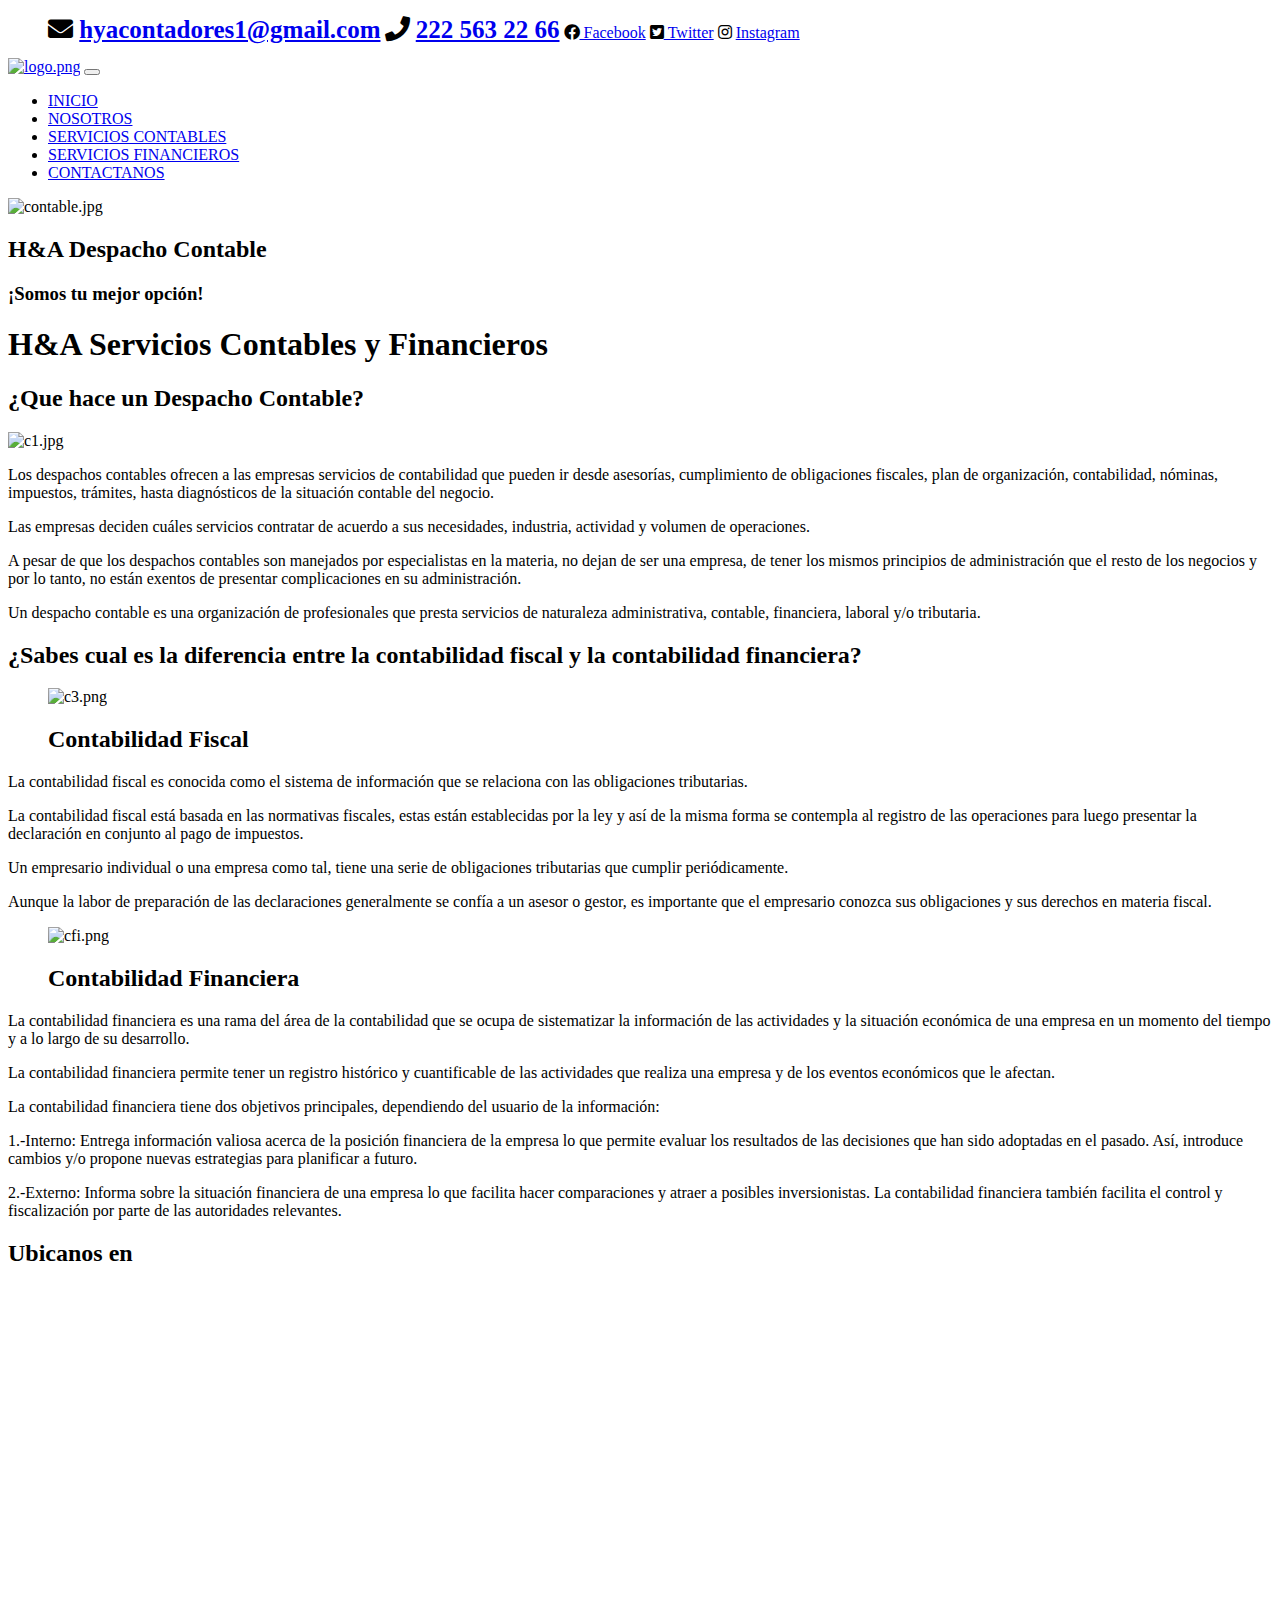
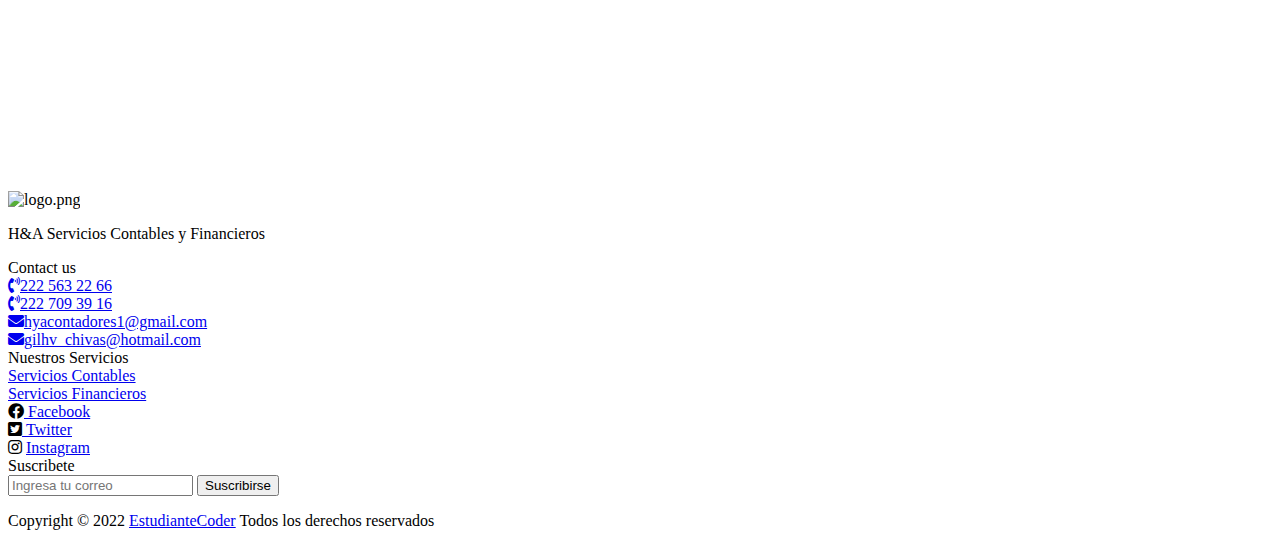
==== index.html @ e53c043c "Add files via upload" ====
<!DOCTYPE html>
<html lang="en">
<head>
    <meta charset="UTF-8">
    <meta http-equiv="X-UA-Compatible" content="IE=edge">
    <meta name="viewport" content="width=device-width, initial-scale=1.0">
    <meta name="description" content="Empresa responsable, desarrollamos la contabiidad financiera y fiscal,precios accesibles ">
    <meta name="keywords" content="contabilidad, fiscal, financiera, pymes, despacho contabke,hya servicios contables">
    <title>H&A Despacho Contable</title>
    <link rel="icon" type="image/png" href="./img/logo.png">
    <link rel="shortcut" href="./img/logo.png">
    <script src="./js/bootstrap.js"></script>
    <link rel="stylesheet" href="http://cdnjs.cloudflare.com/ajax/libs/font-awesome/4.4.0/css/font-awesome.min.css">
    <link rel="stylesheet" href="https://cdnjs.cloudflare.com/ajax/libs/font-awesome/5.15.2/css/all.min.css" />
    <link rel="stylesheet" href="./css/bootstrap.css">
    <link rel="stylesheet" href="./scss/estilos.css">
</head>
<body>
    <header class="header">
        <section class="navbar_Cp">
            <div class="header__barraPrin">
                <ul>
                    <li class="fas fa-envelope " style="font-size: 25px;">
                        <a href="mailto:hyacontadores1@gmail.com">hyacontadores1@gmail.com </a>
                    </li>
                    <li class="	fa fa-phone" style="font-size: 25px;">
                        <a  href="tel:+522225632266">222 563 22 66</a>
                    </li>
                    <li class="fab fa-facebook"><a  href="#"> Facebook</a></li>
                    <li class="fab fa-twitter-square"><a  href="#"> Twitter</a></li>
                    <li class="fab fa-instagram"> <a  href="#"> Instagram </a> </li>
                </ul>
            </div>
            <nav class="navbar  navbar-expand-lg navbar-light bg-light ">
                <div class="container-fluid container-fluid--Cp">
                    <a class="navbar-brand" href="#"><img src="./img/logo.png" alt="logo.png"></a>
                    <button class="navbar-toggler" type="button" data-bs-toggle="collapse"
                        data-bs-target="#navbarSupportedContent" aria-controls="navbarSupportedContent"
                        aria-expanded="false" aria-label="Toggle navigation">
                        <span class="navbar-toggler-icon"></span>
                    </button>
                    <div class="collapse navbar-collapse" id="navbarSupportedContent">

                        <ul class="navbar-nav me-auto mb-2 mb-lg-0">
                            <li class="nav-item">
                                <a class="nav-link active" aria-current="page" href="#">INICIO</a>
                            </li>
                            <li class="nav-item">
                                <a class="nav-link" href="./pages/nosotros.html">NOSOTROS</a>
                            </li>
                            <li class="nav-item">
                                <a href="./pages/servicioscontables.html" class="nav-link">SERVICIOS CONTABLES</a>
                            </li>
                            <li class="nav-item">
                                <a href="./pages/serviciosfinancieros.html" class="nav-link">SERVICIOS FINANCIEROS</a>
                            </li>
                            <li class="nav-item">
                                <a href="./pages/contactanos.html" class="nav-link">CONTACTANOS</a>
                            </li>


                        </ul>

                    </div>
                </div>
            </nav>
        </section>
    </header>

    <main>
        <section class="main__contenedor">
            <div class="imagenprincipal">
                <img src="./img/contable.jpg" alt="contable.jpg"> 
            </div>
            
            <div class="main__textContent">
                <h2>H&A Despacho Contable</h2>
                <h3>¡Somos tu mejor opción!</h3>
            </div>
        </section>

        <div class="titulosprincipales"   >
            <h1>H&A Servicios Contables y Financieros</h1>
        </div>

        <div class="titles">
            <h2> ¿Que hace un Despacho Contable?</h2>
        </div>

        <div class="container">
            <div class="row">
                
                    <div class="col " >
                        <img src="./img/c1.jpg" alt="c1.jpg"    >
                     </div>
                    
              

                <div class="col container__parrafos ">
                    <p>Los despachos contables ofrecen a las empresas servicios de contabilidad que pueden ir desde
                        asesorías, cumplimiento de obligaciones fiscales, plan de organización, contabilidad, nóminas,
                        impuestos, trámites, hasta diagnósticos de la situación contable del negocio.</p>
                    <p> Las empresas deciden
                        cuáles servicios contratar de acuerdo a sus necesidades, industria, actividad y volumen de
                        operaciones.</p>
                    <p>A pesar de que los despachos contables son manejados por especialistas en la materia, no dejan de
                        ser
                        una empresa, de tener los mismos principios de administración que el resto de los negocios y por
                        lo
                        tanto, no están exentos de presentar complicaciones en su administración.</p>
                    <p>Un despacho contable es una organización de profesionales que presta servicios de naturaleza
                        administrativa, contable, financiera, laboral y/o tributaria.</p>
                </div>
              

                     

            </div>


        </div>
        <div class="titles">
            <h2> ¿Sabes cual es la diferencia entre la contabilidad fiscal y la contabilidad financiera?</h2>
        </div>

        <div class="container cont_fin">
            <div class="row">
                <div class="container__figure">
                    <div class="col">
                       <figure><img src="./img/c3.jpg" alt="c3.png">
                        <div class="titles">
                            <h2> Contabilidad Fiscal</h2>
                        </div>
                    </figure> 
                    
                   

                        <div class="container__parrafos">
                        <p>La contabilidad fiscal es conocida como el sistema de información que se relaciona con
                            las
                            obligaciones tributarias.</p>
                        <p> La contabilidad fiscal está basada en las normativas fiscales, estas están
                            establecidas por la ley y así de la misma forma se contempla al registro de las
                            operaciones para
                            luego presentar la declaración en conjunto al pago de impuestos.</p>
                        <p>Un empresario individual o una empresa como tal, tiene una serie de obligaciones
                            tributarias que
                            cumplir periódicamente.</p>
                        <p>Aunque la labor de preparación de las declaraciones generalmente se confía a
                            un asesor o gestor, es importante que el empresario conozca sus obligaciones y sus
                            derechos en
                            materia fiscal.</p>
                    </div>
                    </div>
                    </div>

                    
                    

                </div>
            </div>

            <div class="row">
                <div class="container__figure">
                    <div class="col">
                    <figure><img src="./img/cfi.png" alt="cfi.png">
                        <div class="titles">
                            <h2> Contabilidad Financiera</h2>
                        </div>
                    </figure>
                    <div class="container__parrafos">
                        <p>La contabilidad financiera es una rama del área de la contabilidad que se ocupa de
                            sistematizar
                            la información de las actividades y la situación económica de una empresa en un momento del
                            tiempo y a lo largo de su desarrollo.</p>
                        <p> La contabilidad financiera permite tener un registro histórico y cuantificable de las
                            actividades que realiza una empresa y de los eventos económicos que le afectan.</p>
                        <p>La contabilidad financiera tiene dos objetivos principales, dependiendo del usuario de la
                            información:</p>
                        <p>1.-Interno: Entrega información valiosa acerca de la posición financiera de la empresa lo que
                            permite evaluar los resultados de las decisiones que han sido adoptadas en el pasado. Así,
                            introduce cambios y/o propone nuevas estrategias para planificar a futuro.</p>
                        <p>2.-Externo: Informa sobre la situación financiera de una empresa lo que facilita hacer
                            comparaciones
                            y atraer a posibles inversionistas. La contabilidad financiera también facilita el control y
                            fiscalización por parte de las autoridades relevantes.</p>

                    </div>
                </div>
                </div>
            </div>
            
        </div>



    </main>
    <div class="titles">
        <h2> Ubicanos en </h2>
    </div>
    <div class="mapa">

        <iframe
            src="https://www.google.com/maps/embed?pb=!1m18!1m12!1m3!1d474.2024798033331!2d-98.44558860681732!3d18.042838099903484!2m3!1f0!2f0!3f0!3m2!1i1024!2i768!4f13.1!3m3!1m2!1s0x85cf295497c51c1b%3A0xe1146cb222cfa249!2sH%26A%20SERVICIOS%20CONTABLES%20Y%20FINANCIEROS!5e0!3m2!1ses-419!2smx!4v1639103924608!5m2!1ses-419!2smx"
            width="100%" height="500" style="border:0;" allowfullscreen="" loading="lazy">
        </iframe>
    </div>




    <footer>
        <div class="content">
            <div class="left box">
                <div class="upper">
                    <div class="topic"><img src="./img/logo.png" href="./index.html" width="50%" alt="logo.png"></div>
                    <p>H&A Servicios Contables y Financieros</p>
                </div>
                <div class="lower">
                    <div class="topic">Contact us</div>
                    <div class="phone">
                        <a href="tel:+522225632266"><i class="fas fa-phone-volume"></i>222 563 22 66</a> <br>
                        <a href="tel:+522227093916"><i class="fas fa-phone-volume"></i>222 709 39 16</a>
                    </div>
                    <div class="email">
                        <a href="mailto:hyacontadores1@gmail.com"><i
                                class="fas fa-envelope"></i>hyacontadores1@gmail.com</a><br>
                        <a href="mailto:gilhv_chivas@hotmail.com"><i
                                class="fas fa-envelope"></i>gilhv_chivas@hotmail.com</a>
                    </div>
                </div>
            </div>
            <div class="middle box">
                <div class="topic">Nuestros Servicios</div>
                <div><a href="./pages/servicioscontables.html">Servicios Contables</a></div>
                <div><a href="./pages/serviciosfinancieros.html">Servicios Financieros</a></div>
                   <div><i class="fab fa-facebook"><a class="facebook--link" href="#"> Facebook</a></i></div> 
                    <div><i class="fab fa-twitter-square"><a class="twitter--link" href="#"> Twitter</a></i></div>  
                    <div><i class="fab fa-instagram"> <a class="instagram--link" href="#"> Instagram </a> </i></div> 


            </div>
            <div class="right box">
                <div class="topic"> Suscribete </div>
                <form action="#">
                    <input type="text" placeholder="Ingresa tu correo">
                    <input type="submit" name="" value="Suscribirse">

                </form>
            </div>
        </div>
        <div class="bottom">
            <p>Copyright © 2022 <a href="#">EstudianteCoder</a> Todos los derechos reservados</p>
        </div>
    </footer>
</body>
</html>
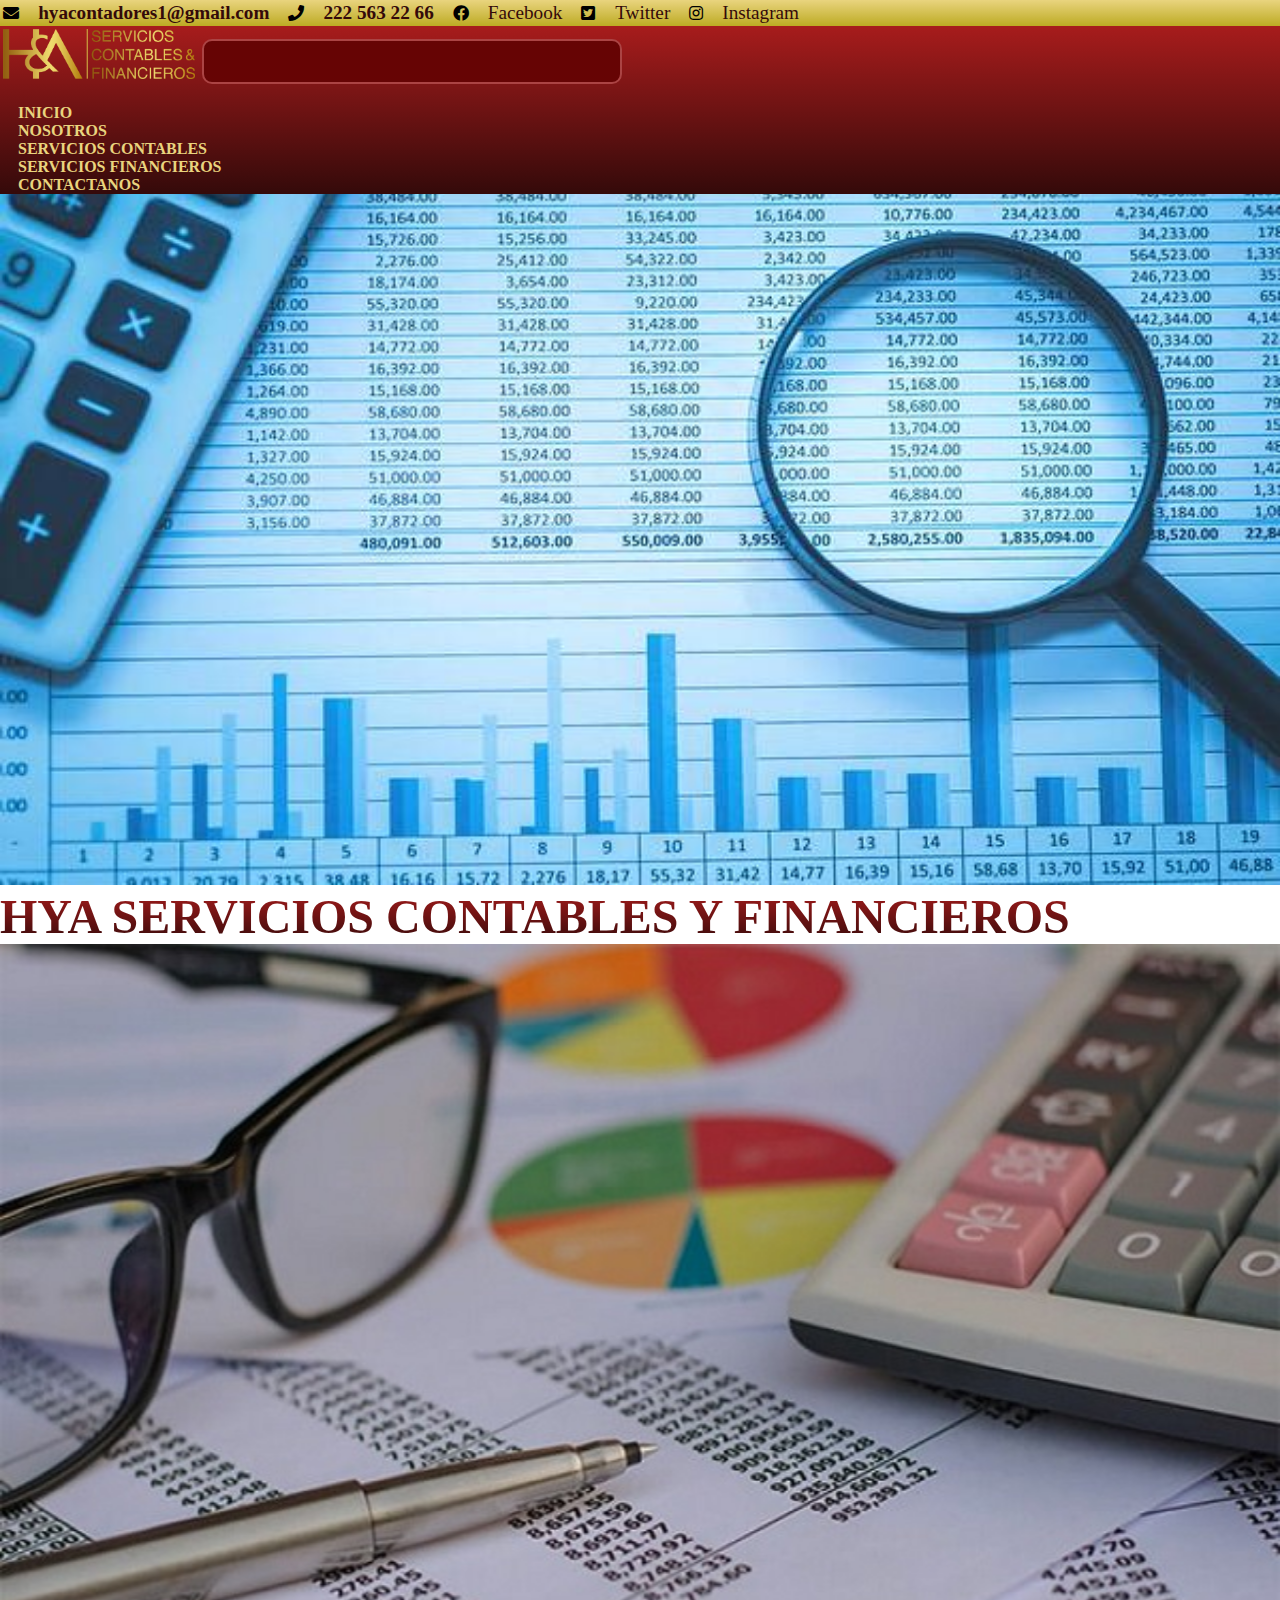
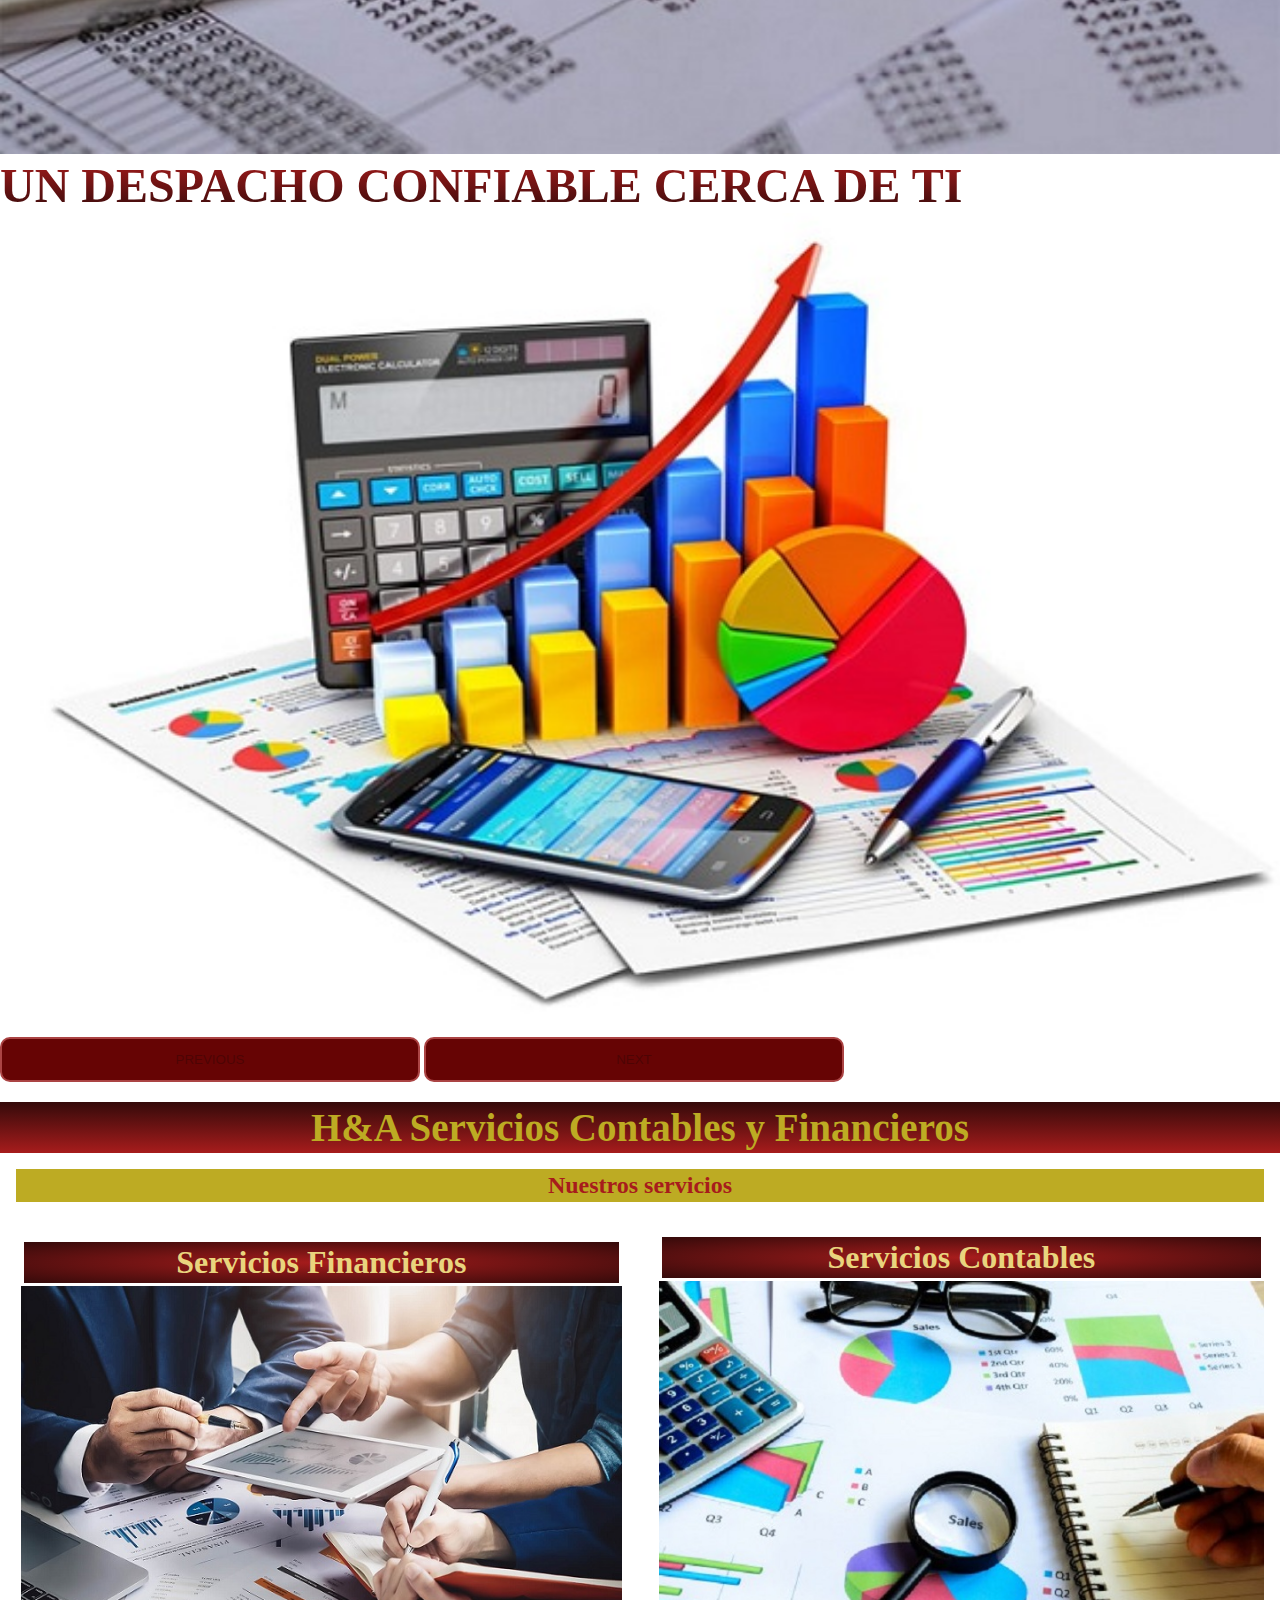
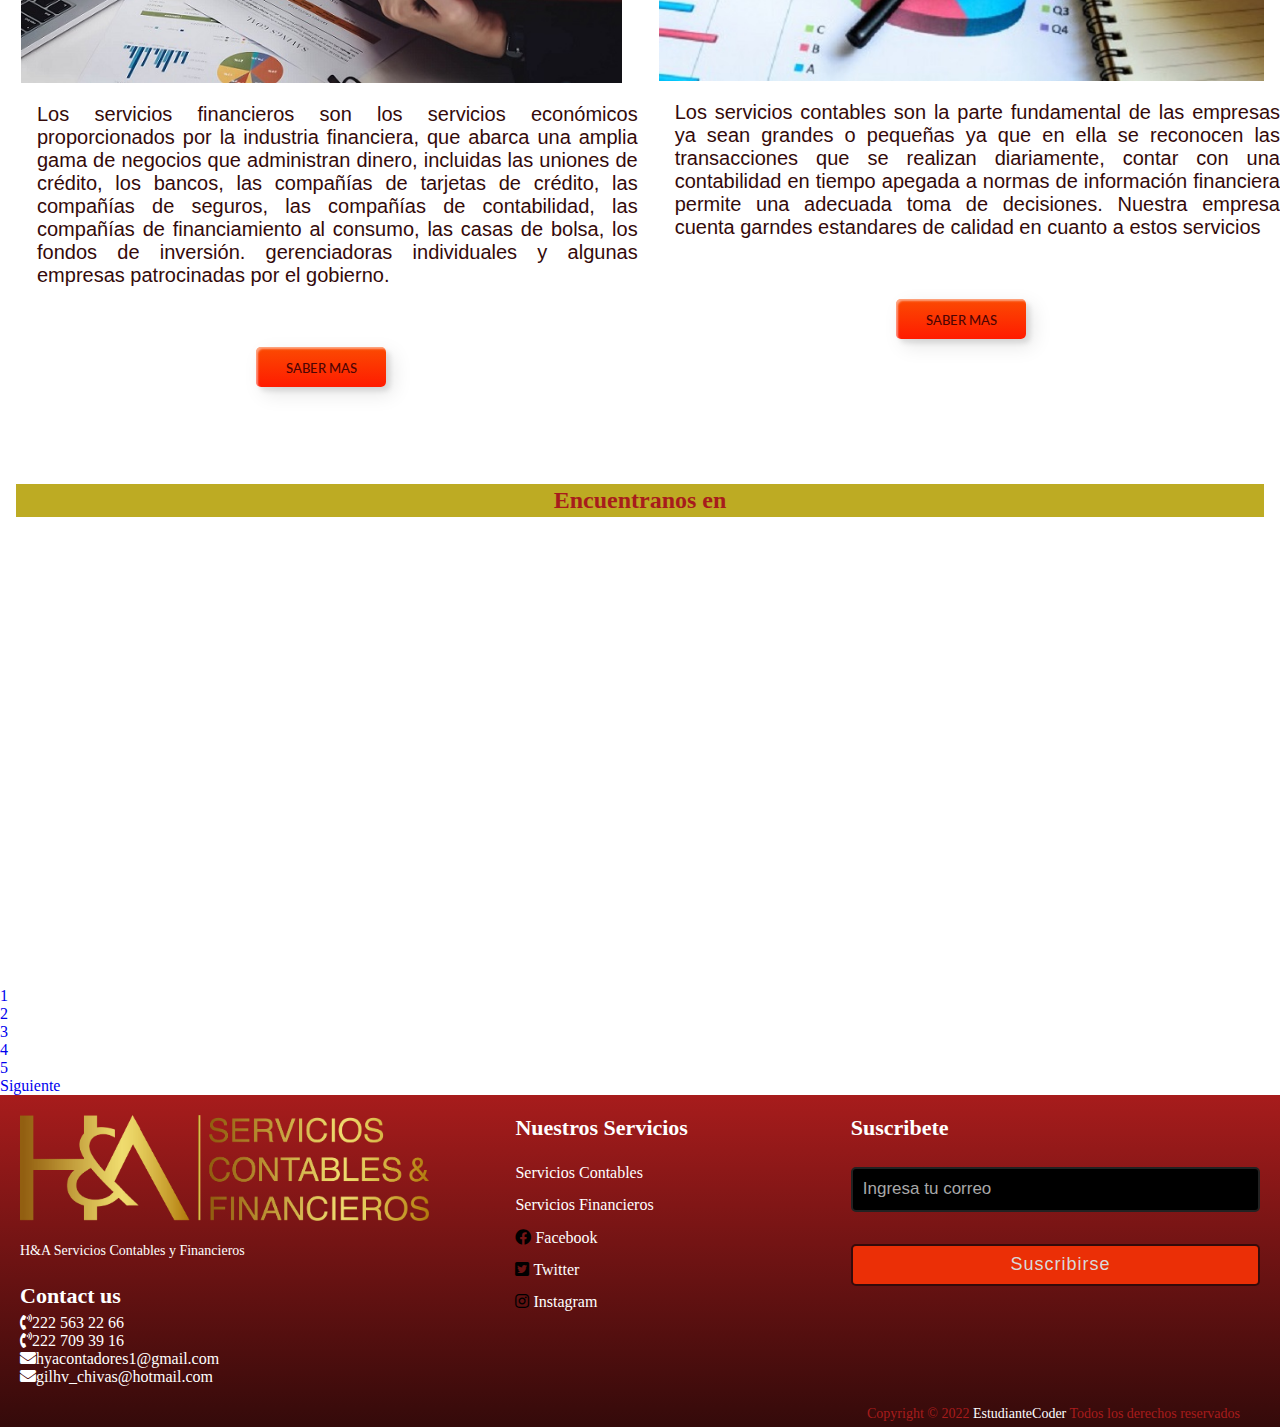
==== commit 93294682: "Add files via upload" ====
--- a/index.html
+++ b/index.html
@@ -1,39 +1,49 @@
 <!DOCTYPE html>
 <html lang="en">
+
 <head>
     <meta charset="UTF-8">
     <meta http-equiv="X-UA-Compatible" content="IE=edge">
     <meta name="viewport" content="width=device-width, initial-scale=1.0">
     <meta name="description" content="Empresa responsable, desarrollamos la contabiidad financiera y fiscal,precios accesibles ">
     <meta name="keywords" content="contabilidad, fiscal, financiera, pymes, despacho contabke,hya servicios contables">
-    <title>H&A Despacho Contable</title>
-    <link rel="icon" type="image/png" href="./img/logo.png">
-    <link rel="shortcut" href="./img/logo.png">
-    <script src="./js/bootstrap.js"></script>
+    <title>HyA Servicios contables y financieros</title>
+    <link href="https://cdn.jsdelivr.net/npm/bootstrap@5.1.3/dist/css/bootstrap.min.css" rel="stylesheet"
+        integrity="sha384-1BmE4kWBq78iYhFldvKuhfTAU6auU8tT94WrHftjDbrCEXSU1oBoqyl2QvZ6jIW3" crossorigin="anonymous">
+    <script src="https://cdn.jsdelivr.net/npm/@popperjs/core@2.10.2/dist/umd/popper.min.js"
+        integrity="sha384-7+zCNj/IqJ95wo16oMtfsKbZ9ccEh31eOz1HGyDuCQ6wgnyJNSYdrPa03rtR1zdB"
+        crossorigin="anonymous"></script>
+    <script src="https://cdn.jsdelivr.net/npm/bootstrap@5.1.3/dist/js/bootstrap.min.js"
+        integrity="sha384-QJHtvGhmr9XOIpI6YVutG+2QOK9T+ZnN4kzFN1RtK3zEFEIsxhlmWl5/YESvpZ13"
+        crossorigin="anonymous"></script>
+    <link href="https://fonts.googleapis.com/css2?family=Lato&display=swap" rel="stylesheet">
     <link rel="stylesheet" href="http://cdnjs.cloudflare.com/ajax/libs/font-awesome/4.4.0/css/font-awesome.min.css">
     <link rel="stylesheet" href="https://cdnjs.cloudflare.com/ajax/libs/font-awesome/5.15.2/css/all.min.css" />
-    <link rel="stylesheet" href="./css/bootstrap.css">
-    <link rel="stylesheet" href="./scss/estilos.css">
+    <link rel="stylesheet" href="./scss/styles.css">
+    <link rel="shortcut" href="./img/logo.png">
 </head>
+
 <body>
-    <header class="header">
-        <section class="navbar_Cp">
-            <div class="header__barraPrin">
-                <ul>
-                    <li class="fas fa-envelope " style="font-size: 25px;">
-                        <a href="mailto:hyacontadores1@gmail.com">hyacontadores1@gmail.com </a>
-                    </li>
-                    <li class="	fa fa-phone" style="font-size: 25px;">
-                        <a  href="tel:+522225632266">222 563 22 66</a>
-                    </li>
-                    <li class="fab fa-facebook"><a  href="#"> Facebook</a></li>
-                    <li class="fab fa-twitter-square"><a  href="#"> Twitter</a></li>
-                    <li class="fab fa-instagram"> <a  href="#"> Instagram </a> </li>
-                </ul>
-            </div>
+    <div class="navbarContainer">
+        <div class="barraInicio">
+            <ul>
+                <li class="fas fa-envelope ">
+                    <a href="mailto:hyacontadores1@gmail.com">hyacontadores1@gmail.com </a>
+                </li>
+                <li class="	fa fa-phone">
+                    <a href="tel:+522225632266">222 563 22 66</a>
+                </li>
+                <li class="fab fa-facebook">
+                    <a href="#"> Facebook</a>
+                </li>
+                <li class="fab fa-twitter-square"><a href="#"> Twitter</a></li>
+                <li class="fab fa-instagram"> <a href="#"> Instagram </a> </li>
+            </ul>
+        </div>
+        <div class="navBar">
             <nav class="navbar  navbar-expand-lg navbar-light bg-light ">
                 <div class="container-fluid container-fluid--Cp">
-                    <a class="navbar-brand" href="#"><img src="./img/logo.png" alt="logo.png"></a>
+                    <a class="navbar-brand " href="#"><img src="./img/logo.png" alt="logo.png"></a>
                     <button class="navbar-toggler" type="button" data-bs-toggle="collapse"
                         data-bs-target="#navbarSupportedContent" aria-controls="navbarSupportedContent"
                         aria-expanded="false" aria-label="Toggle navigation">
@@ -64,148 +74,147 @@
                     </div>
                 </div>
             </nav>
-        </section>
-    </header>
+        </div>
+    </div>
 
     <main>
-        <section class="main__contenedor">
-            <div class="imagenprincipal">
-                <img src="./img/contable.jpg" alt="contable.jpg"> 
-            </div>
-            
-            <div class="main__textContent">
-                <h2>H&A Despacho Contable</h2>
-                <h3>¡Somos tu mejor opción!</h3>
-            </div>
-        </section>
-
-        <div class="titulosprincipales"   >
-            <h1>H&A Servicios Contables y Financieros</h1>
-        </div>
-
-        <div class="titles">
-            <h2> ¿Que hace un Despacho Contable?</h2>
-        </div>
-
-        <div class="container">
-            <div class="row">
-                
-                    <div class="col " >
-                        <img src="./img/c1.jpg" alt="c1.jpg"    >
-                     </div>
-                    
-              
-
-                <div class="col container__parrafos ">
-                    <p>Los despachos contables ofrecen a las empresas servicios de contabilidad que pueden ir desde
-                        asesorías, cumplimiento de obligaciones fiscales, plan de organización, contabilidad, nóminas,
-                        impuestos, trámites, hasta diagnósticos de la situación contable del negocio.</p>
-                    <p> Las empresas deciden
-                        cuáles servicios contratar de acuerdo a sus necesidades, industria, actividad y volumen de
-                        operaciones.</p>
-                    <p>A pesar de que los despachos contables son manejados por especialistas en la materia, no dejan de
-                        ser
-                        una empresa, de tener los mismos principios de administración que el resto de los negocios y por
-                        lo
-                        tanto, no están exentos de presentar complicaciones en su administración.</p>
-                    <p>Un despacho contable es una organización de profesionales que presta servicios de naturaleza
-                        administrativa, contable, financiera, laboral y/o tributaria.</p>
-                </div>
-              
-
-                     
-
-            </div>
-
-
-        </div>
-        <div class="titles">
-            <h2> ¿Sabes cual es la diferencia entre la contabilidad fiscal y la contabilidad financiera?</h2>
-        </div>
-
-        <div class="container cont_fin">
-            <div class="row">
-                <div class="container__figure">
-                    <div class="col">
-                       <figure><img src="./img/c3.jpg" alt="c3.png">
-                        <div class="titles">
-                            <h2> Contabilidad Fiscal</h2>
+        <div class="slides">
+            <div id="carouselExampleDark" class="carousel carousel-dark slide" data-bs-ride="carousel">
+                <div class="carousel-indicators">
+                    <button type="button" data-bs-target="#carouselExampleDark" data-bs-slide-to="0" class="active"
+                        aria-current="true" aria-label="Slide 1"></button>
+                    <button type="button" data-bs-target="#carouselExampleDark" data-bs-slide-to="1"
+                        aria-label="Slide 2"></button>
+                    <button type="button" data-bs-target="#carouselExampleDark" data-bs-slide-to="2"
+                        aria-label="Slide 3"></button>
+                </div>
+                <div class="carousel-inner">
+                    <div class="carousel-item active" data-bs-interval="10000">
+                        <img src="./img/c1.jpg" class="d-block w-100" alt="...">
+                        <div class="carousel-caption d-none d-md-block">
+                            <h5>HYA SERVICIOS CONTABLES Y FINANCIEROS</h5>
+                            
                         </div>
-                    </figure> 
-                    
-                   
-
-                        <div class="container__parrafos">
-                        <p>La contabilidad fiscal es conocida como el sistema de información que se relaciona con
-                            las
-                            obligaciones tributarias.</p>
-                        <p> La contabilidad fiscal está basada en las normativas fiscales, estas están
-                            establecidas por la ley y así de la misma forma se contempla al registro de las
-                            operaciones para
-                            luego presentar la declaración en conjunto al pago de impuestos.</p>
-                        <p>Un empresario individual o una empresa como tal, tiene una serie de obligaciones
-                            tributarias que
-                            cumplir periódicamente.</p>
-                        <p>Aunque la labor de preparación de las declaraciones generalmente se confía a
-                            un asesor o gestor, es importante que el empresario conozca sus obligaciones y sus
-                            derechos en
-                            materia fiscal.</p>
-                    </div>
-                    </div>
-                    </div>
-
-                    
-                    
-
-                </div>
-            </div>
-
-            <div class="row">
-                <div class="container__figure">
-                    <div class="col">
-                    <figure><img src="./img/cfi.png" alt="cfi.png">
-                        <div class="titles">
-                            <h2> Contabilidad Financiera</h2>
+                    </div>
+                    <div class="carousel-item" data-bs-interval="2000">
+                        <img src="./img/c2.jpg" class="d-block w-100" alt="...">
+                        <div class="carousel-caption d-none d-md-block">
+                            <h5>UN DESPACHO CONFIABLE CERCA DE TI  </h5>
+                            
                         </div>
-                    </figure>
-                    <div class="container__parrafos">
-                        <p>La contabilidad financiera es una rama del área de la contabilidad que se ocupa de
-                            sistematizar
-                            la información de las actividades y la situación económica de una empresa en un momento del
-                            tiempo y a lo largo de su desarrollo.</p>
-                        <p> La contabilidad financiera permite tener un registro histórico y cuantificable de las
-                            actividades que realiza una empresa y de los eventos económicos que le afectan.</p>
-                        <p>La contabilidad financiera tiene dos objetivos principales, dependiendo del usuario de la
-                            información:</p>
-                        <p>1.-Interno: Entrega información valiosa acerca de la posición financiera de la empresa lo que
-                            permite evaluar los resultados de las decisiones que han sido adoptadas en el pasado. Así,
-                            introduce cambios y/o propone nuevas estrategias para planificar a futuro.</p>
-                        <p>2.-Externo: Informa sobre la situación financiera de una empresa lo que facilita hacer
-                            comparaciones
-                            y atraer a posibles inversionistas. La contabilidad financiera también facilita el control y
-                            fiscalización por parte de las autoridades relevantes.</p>
-
-                    </div>
-                </div>
-                </div>
-            </div>
-            
+                    </div>
+                    <div class="carousel-item">
+                        <img src="./img/c3.jpg" class="d-block w-100" alt="...">
+                        <div class="carousel-caption d-none d-md-block">
+                            <h5></h5>
+                            
+                        </div>
+                    </div>
+                </div>
+                <button class="carousel-control-prev" type="button" data-bs-target="#carouselExampleDark"
+                    data-bs-slide="prev">
+                    <span class="carousel-control-prev-icon" aria-hidden="true"></span>
+                    <span class="visually-hidden">Previous</span>
+                </button>
+                <button class="carousel-control-next" type="button" data-bs-target="#carouselExampleDark"
+                    data-bs-slide="next">
+                    <span class="carousel-control-next-icon" aria-hidden="true"></span>
+                    <span class="visually-hidden">Next</span>
+                </button>
+            </div>
+
+
+
+
+
+
+
         </div>
 
 
 
     </main>
-    <div class="titles">
-        <h2> Ubicanos en </h2>
-    </div>
-    <div class="mapa">
-
+    <div class="titulogeneral">
+        <h1> H&A Servicios Contables y Financieros </h1>
+    </div>
+
+
+    <div class="subtitulos">
+        <h2> Nuestros servicios </h2>
+    </div>
+
+    <section class="contenido">
+        <div class="contenedora">
+
+            <div class="sub--subtitulos">
+                <h3>Servicios Financieros
+
+                </h3>
+            </div>
+
+            <figure> <img src="./img/fiscal.jpg" alt="contabilidad financiera"> </figure>
+
+            <p class="texto"> Los servicios financieros son los servicios económicos proporcionados por la industria
+                financiera, que abarca una amplia gama de negocios que administran dinero, incluidas las uniones de
+                crédito, los bancos, las compañías de tarjetas de crédito, las compañías de seguros, las compañías de
+                contabilidad, las compañías de financiamiento al consumo, las casas de bolsa, los fondos de inversión.
+                gerenciadoras individuales y algunas empresas patrocinadas por el gobierno.</p>
+            <div class="frame"><button class="custom-btn btn-5"> <a href="./pages/serviciosfinancieros.html"><span>Saber
+                            mas</span></a> </button></div>
+        </div>
+
+        <div class="contenedorb">
+            <div class="sub--subtitulos">
+                <h3>Servicios Contables
+
+                </h3>
+            </div>
+            <figure> <img src="./img/fis.jpg" alt="contabilidad fiscal"> </figure>
+            <p class="texto">
+                Los servicios contables son la parte fundamental de las empresas ya sean grandes o pequeñas ya que en
+                ella se reconocen las
+                transacciones que se realizan diariamente, contar con una contabilidad en tiempo apegada a normas de
+                información financiera permite una adecuada toma de decisiones. Nuestra empresa cuenta garndes
+                estandares de calidad en cuanto a estos servicios
+            </p>
+            <div class="frame"><button class="custom-btn btn-5"> <a href="./pages/servicioscontables.html"><span>Saber
+                mas</span></a> </button></div>
+
+
+        </div>
+
+
+
+
+
+    </section>
+    <div class="subtitulos">
+        <h2> Encuentranos en  </h2>
+    </div>
+
+    <section class="mapa">
         <iframe
-            src="https://www.google.com/maps/embed?pb=!1m18!1m12!1m3!1d474.2024798033331!2d-98.44558860681732!3d18.042838099903484!2m3!1f0!2f0!3f0!3m2!1i1024!2i768!4f13.1!3m3!1m2!1s0x85cf295497c51c1b%3A0xe1146cb222cfa249!2sH%26A%20SERVICIOS%20CONTABLES%20Y%20FINANCIEROS!5e0!3m2!1ses-419!2smx!4v1639103924608!5m2!1ses-419!2smx"
-            width="100%" height="500" style="border:0;" allowfullscreen="" loading="lazy">
-        </iframe>
-    </div>
-
+            src="https://www.google.com/maps/embed?pb=!1m18!1m12!1m3!1d948.4049903447644!2d-98.44610017080024!3d18.042832399230566!2m3!1f0!2f0!3f0!3m2!1i1024!2i768!4f13.1!3m3!1m2!1s0x85cf295497c51c1b%3A0xe1146cb222cfa249!2sH%26A%20SERVICIOS%20CONTABLES%20Y%20FINANCIEROS!5e0!3m2!1ses-419!2smx!4v1646110263482!5m2!1ses-419!2smx"
+            width="600" height="450" style="border:0;" allowfullscreen="" loading="lazy"></iframe>
+    </section>
+
+
+
+    <section class="map">
+        <nav aria-label="Page navigation example">
+            <ul class="pagination">
+                <!--<li class="page-item"><a class="page-link" href="#">Regresar</a></li>-->
+                <li class="page-item"><a class="page-link" href="#">1</a></li>
+                <li class="page-item"><a class="page-link" href="./pages/nosotros.html">2</a></li>
+                <li class="page-item"><a class="page-link" href="./pages/servicioscontables.html">3
+                        </a></li>
+                <li class="page-item"><a class="page-link" href="./pages/serviciosfinancieros.html">4
+                        </a></li>
+                <li class="page-item"><a class="page-link" href="./pages/contactanos.html">5</a></li>
+                <li class="page-item"><a class="page-link" href="./pages/nosotros.html">Siguiente</a></li>
+            </ul>
+        </nav>
+    </section>
 
 
 
@@ -234,9 +243,9 @@
                 <div class="topic">Nuestros Servicios</div>
                 <div><a href="./pages/servicioscontables.html">Servicios Contables</a></div>
                 <div><a href="./pages/serviciosfinancieros.html">Servicios Financieros</a></div>
-                   <div><i class="fab fa-facebook"><a class="facebook--link" href="#"> Facebook</a></i></div> 
-                    <div><i class="fab fa-twitter-square"><a class="twitter--link" href="#"> Twitter</a></i></div>  
-                    <div><i class="fab fa-instagram"> <a class="instagram--link" href="#"> Instagram </a> </i></div> 
+                <div><i class="fab fa-facebook"><a class="facebook--link" href="#"> Facebook</a></i></div>
+                <div><i class="fab fa-twitter-square"><a class="twitter--link" href="#"> Twitter</a></i></div>
+                <div><i class="fab fa-instagram"> <a class="instagram--link" href="#"> Instagram </a> </i></div>
 
 
             </div>
@@ -253,5 +262,8 @@
             <p>Copyright © 2022 <a href="#">EstudianteCoder</a> Todos los derechos reservados</p>
         </div>
     </footer>
+
+
 </body>
+
 </html>--- a/scss/styles.css
+++ b/scss/styles.css
@@ -0,0 +1,1040 @@
+@import url("https://fonts.googleapis.com/css2?family=Poppins:wght@200;300;400;500;600;700&display=swap");
+@import url("https://fonts.googleapis.com/css?family=Roboto");
+* {
+  margin: 0;
+  padding: 0;
+  -webkit-box-sizing: border-box;
+          box-sizing: border-box;
+}
+
+a {
+  text-decoration: none;
+}
+
+/*variables*/
+/*************    navbar ***************/
+.navbarContainer {
+  display: block;
+  position: fixed;
+  z-index: 1001;
+  width: 100%;
+  margin: 0;
+}
+
+.barraInicio {
+  background: -webkit-gradient(linear, left bottom, left top, from(#bdab23), to(#e9d47e));
+  background: linear-gradient(to top, #bdab23, #e9d47e);
+  padding: .2rem;
+  width: 100%;
+}
+
+.barraInicio li {
+  -ms-flex-line-pack: distribute;
+      align-content: space-around;
+}
+
+.barraInicio li a {
+  text-decoration: none;
+  font-size: 1.2rem;
+  color: #340a0a;
+  margin: 3px;
+  margin: 15px;
+  font-family: 'Times New Roman', Times, serif;
+}
+
+.navBar .navbar {
+  background: -webkit-gradient(linear, left bottom, left top, from(#340a0a), to(#a71c1c));
+  background: linear-gradient(to top, #340a0a, #a71c1c);
+}
+
+.navBar .navbar .container-fluid--Cp {
+  width: 100%;
+}
+
+.navbar-brand img {
+  width: 15vw;
+  height: auto;
+  margin: 3px;
+}
+
+.bg-light li a {
+  color: #e9d47e !important;
+  padding: 1rem;
+  margin: 2px;
+  border-radius: 15px;
+  font-size: 1rem;
+  font-weight: 700;
+  transition: 1.5s ease;
+  -moz-transition: 1.5s ease;
+  /* Firefox */
+  -webkit-transition: 1.5s ease;
+  /* Chrome - Safari */
+  -o-transition: 1.5s ease;
+  /* Opera */
+}
+
+.bg-light li a:hover {
+  background: #340a0a;
+}
+
+/*-------------------------------------------------------pie de pagina--------------------------------------------------------------------*/
+footer {
+  width: 100%;
+  position: static;
+  bottom: 0;
+  left: 0;
+  background: -webkit-gradient(linear, left bottom, left top, from(#340a0a), to(#a71c1c));
+  background: linear-gradient(to top, #340a0a, #a71c1c);
+}
+
+footer .content {
+  width: 100%;
+  margin: auto;
+  padding: 20px;
+  display: -webkit-box;
+  display: -ms-flexbox;
+  display: flex;
+  -ms-flex-wrap: wrap;
+      flex-wrap: wrap;
+  -webkit-box-pack: justify;
+      -ms-flex-pack: justify;
+          justify-content: space-between;
+}
+
+footer .content p {
+  text-align: justify;
+}
+
+footer .content p, footer .content a {
+  color: #fff;
+}
+
+footer .content .box {
+  width: 33%;
+  -webkit-transition: all 0.4s ease;
+  transition: all 0.4s ease;
+}
+
+footer .content .topic {
+  font-size: 22px;
+  font-weight: 600;
+  color: #fff;
+  margin-bottom: 16px;
+}
+
+footer .content .lower .topic {
+  margin: 24px 0 5px 0;
+}
+
+footer .content .lower i {
+  adding-right: 16px;
+}
+
+footer .content .middle {
+  padding-left: 80px;
+}
+
+footer .content .middle a {
+  line-height: 32px;
+}
+
+footer .content .right input[type="text"] {
+  height: 45px;
+  width: 100%;
+  outline: none;
+  color: #d9d9d9;
+  background: #000;
+  border-radius: 5px;
+  padding-left: 10px;
+  font-size: 17px;
+  border: 2px solid #222222;
+}
+
+footer .content .right input[type="submit"] {
+  height: 42px;
+  width: 100%;
+  font-size: 18px;
+  color: #d9d9d9;
+  background: #eb2f06;
+  outline: none;
+  border-radius: 5px;
+  letter-spacing: 1px;
+  cursor: pointer;
+  margin-top: 12px;
+  border: 2px solid #340a0a;
+  -webkit-transition: all 0.3s ease-in-out;
+  transition: all 0.3s ease-in-out;
+}
+
+footer .content .right input[type="submit"]:hover {
+  background: none;
+  color: #eb2f06;
+}
+
+footer .content .media-icons a {
+  font-size: 16px;
+  height: 45px;
+  width: 45px;
+  display: inline-block;
+  text-align: center;
+  line-height: 43px;
+  border-radius: 5px;
+  border: 2px solid #222222;
+  margin: 30px 5px 0 0;
+  -webkit-transition: all 0.3s ease;
+  transition: all 0.3s ease;
+}
+
+footer .content .media-icons a:hover {
+  border-color: #a71c1c;
+}
+
+footer .bottom {
+  width: 100%;
+  text-align: right;
+  color: #d9d9d9;
+  padding: 0 40px 5px 0;
+}
+
+footer .bottom a {
+  color: #fefefe;
+}
+
+footer p {
+  color: #a71c1c;
+}
+
+footer a {
+  -webkit-transition: all 0.3s ease;
+  transition: all 0.3s ease;
+}
+
+footer a:hover {
+  color: #a71c1c;
+}
+
+/**************************** main  *************************/
+.carousel-inner img {
+  width: 100%;
+  height: 90vh;
+}
+
+.carousel-indicators button {
+  background-color: #bdab23;
+  background: #340a0a;
+}
+
+.carousel-caption h5 {
+  color: #340a0a;
+  font-size: 3rem;
+  position: relative;
+  height: 100%;
+  width: 100%;
+  background: -webkit-linear-gradient(#a71c1c, #340a0a);
+  -webkit-background-clip: text;
+  -webkit-text-fill-color: transparent;
+}
+
+.titulogeneral {
+  display: inline-block;
+  -ms-flex-line-pack: center;
+      align-content: center;
+  background: -webkit-gradient(linear, left bottom, left top, from(#a71c1c), to(#340a0a));
+  background: linear-gradient(to top, #a71c1c, #340a0a);
+  width: 100%;
+  text-align: center;
+}
+
+.titulogeneral h1 {
+  color: #bdab23;
+  padding: 3px;
+}
+
+.contenido {
+  display: -webkit-box;
+  display: -ms-flexbox;
+  display: flex;
+  width: 100%;
+  -ms-flex-line-pack: distribute;
+      align-content: space-around;
+}
+
+.contenido .contenedora {
+  width: 100%;
+  margin: 1rem;
+  padding: 5px;
+}
+
+.contenido .contenedora figure img {
+  width: 100%;
+}
+
+.contenido .contenedorb {
+  width: 100%;
+  margin: 1rem;
+}
+
+.contenido .contenedorb figure img {
+  width: 100%;
+}
+
+.subtitulos h2 {
+  background: #bdab23;
+  color: #a71c1c;
+  margin: 1rem;
+  padding: 3px;
+  text-align: center;
+}
+
+.sub--subtitulos h3 {
+  text-align: center;
+  margin: 3px;
+  padding: 2px;
+  font-size: 2rem;
+  font-weight: 25px;
+  background: -webkit-radial-gradient(#a71c1c, #340a0a);
+  color: #e9d47e;
+}
+
+.texto, .caracteristicas .texto--c {
+  text-align: justify;
+  color: #340a0a;
+  font-family: Arial, Helvetica, sans-serif;
+  font-size: 20px;
+  width: 100%;
+  margin: 1rem;
+}
+
+.frame {
+  width: 90%;
+  margin: 40px auto;
+  text-align: center;
+}
+
+.frame button {
+  margin: 20px;
+}
+
+.frame .custom-btn {
+  width: 130px;
+  height: 40px;
+  color: #fff;
+  border-radius: 5px;
+  padding: 10px 25px;
+  font-family: 'Lato', sans-serif;
+  font-weight: 500;
+  background: transparent;
+  cursor: pointer;
+  -webkit-transition: all 0.3s ease;
+  transition: all 0.3s ease;
+  position: relative;
+  display: inline-block;
+  -webkit-box-shadow: inset 2px 2px 2px 0px rgba(255, 255, 255, 0.5), 7px 7px 20px 0px rgba(0, 0, 0, 0.1), 4px 4px 5px 0px rgba(0, 0, 0, 0.1);
+          box-shadow: inset 2px 2px 2px 0px rgba(255, 255, 255, 0.5), 7px 7px 20px 0px rgba(0, 0, 0, 0.1), 4px 4px 5px 0px rgba(0, 0, 0, 0.1);
+  outline: none;
+}
+
+.frame .btn-5 {
+  width: 130px;
+  height: 40px;
+  line-height: 42px;
+  padding: 0;
+  border: none;
+  background: #ff1b00;
+  background: -webkit-gradient(linear, left bottom, left top, from(#ff1b00), to(#fb4b02));
+  background: linear-gradient(0deg, #ff1b00 0%, #fb4b02 100%);
+}
+
+.frame .btn-5:hover {
+  color: #f0094a;
+  background: transparent;
+  -webkit-box-shadow: none;
+          box-shadow: none;
+}
+
+.frame .btn-5:before,
+.frame .btn-5:after {
+  content: '';
+  position: absolute;
+  top: 0;
+  right: 0;
+  height: 2px;
+  width: 0;
+  background: #f0094a;
+  -webkit-box-shadow: -1px -1px 5px 0px #fff,+ 7px 7px 20px 0px #0003,+ 4px 4px 5px 0px #0002;
+          box-shadow: -1px -1px 5px 0px #fff,+ 7px 7px 20px 0px #0003,+ 4px 4px 5px 0px #0002;
+  -webkit-transition: 400ms ease all;
+  transition: 400ms ease all;
+}
+
+.frame .btn-5:after {
+  right: inherit;
+  top: inherit;
+  left: 0;
+  bottom: 0;
+}
+
+.frame .btn-5:hover:before,
+.frame .btn-5:hover:after {
+  width: 100%;
+  -webkit-transition: 800ms ease all;
+  transition: 800ms ease all;
+}
+
+.mapa {
+  -ms-flex-line-pack: center;
+      align-content: center;
+}
+
+.mapa iframe {
+  -ms-flex-line-pack: center;
+      align-content: center;
+  width: 100%;
+}
+
+.caratula {
+  width: 100%;
+  -ms-flex-line-pack: center;
+      align-content: center;
+}
+
+.caratula img {
+  width: 100%;
+}
+
+.description {
+  width: 100%;
+  display: -webkit-box;
+  display: -ms-flexbox;
+  display: flex;
+}
+
+.description .figura {
+  width: 45%;
+}
+
+.description .figura img {
+  width: 100%;
+}
+
+.description .description--text {
+  width: 50%;
+}
+
+.caracteristicas {
+  display: -webkit-box;
+  display: -ms-flexbox;
+  display: flex;
+  -ms-flex-line-pack: distribute;
+      align-content: space-around;
+}
+
+.caracteristicas .texto--c {
+  width: 95%;
+  text-align: center justify;
+}
+
+img {
+  width: 100%;
+  /* need to overwrite inline dimensions */
+  height: auto;
+}
+
+h2 {
+  margin-bottom: .5em;
+}
+
+.grid-container {
+  display: -ms-grid;
+  display: grid;
+  -ms-grid-columns: (minmax(300px, 1fr))[auto-fill];
+      grid-template-columns: repeat(auto-fill, minmax(300px, 1fr));
+  grid-gap: 1em;
+}
+
+/* hover styles */
+.location-listing {
+  position: relative;
+}
+
+.location-listing .location-title {
+  font-size: 1.5em;
+  font-weight: bold;
+  text-decoration: none;
+  z-index: 1;
+  position: absolute;
+  height: 100%;
+  width: 100%;
+  top: 0;
+  left: 0;
+  opacity: 0;
+  -webkit-transition: opacity .5s;
+  transition: opacity .5s;
+  background: rgba(90, 0, 10, 0.4);
+  color: white;
+  display: -webkit-box;
+  display: -ms-flexbox;
+  display: flex;
+  -webkit-box-align: center;
+      -ms-flex-align: center;
+          align-items: center;
+  -webkit-box-pack: center;
+      -ms-flex-pack: center;
+          justify-content: center;
+}
+
+.location-image {
+  line-height: 0;
+  overflow: hidden;
+}
+
+.location-image img {
+  -webkit-filter: blur(0px);
+          filter: blur(0px);
+  -webkit-transition: -webkit-filter 0.3s ease-in;
+  transition: -webkit-filter 0.3s ease-in;
+  transition: filter 0.3s ease-in;
+  transition: filter 0.3s ease-in, -webkit-filter 0.3s ease-in;
+  -webkit-transform: scale(1.1);
+          transform: scale(1.1);
+}
+
+.location-listing:hover .location-title {
+  opacity: 1;
+}
+
+.location-listing:hover .location-image img {
+  -webkit-filter: blur(2px);
+          filter: blur(2px);
+}
+
+/* for touch screen devices */
+@media (hover: none) {
+  .location-title {
+    opacity: 1;
+  }
+  .location-image img {
+    -webkit-filter: blur(2px);
+            filter: blur(2px);
+  }
+}
+
+/****** SERVICIOS FINANCIEROS  *****/
+.cards {
+  /*
+.btn {
+  background-color: white;
+  border: 1px solid $gray-light;
+ 
+  color: $gray-dark;
+  padding: 0.5rem;
+  text-transform: lowercase;
+}
+
+.btn--block {
+  display: block;
+  width: 100%;
+}
+ */
+}
+
+.cards img {
+  height: auto;
+  max-width: 100%;
+  vertical-align: middle;
+}
+
+.cards .cards {
+  display: -webkit-box;
+  display: -ms-flexbox;
+  display: flex;
+  -ms-flex-wrap: wrap;
+      flex-wrap: wrap;
+  list-style: none;
+  margin: 0;
+  padding: 0;
+}
+
+.cards .cards__item {
+  display: -webkit-box;
+  display: -ms-flexbox;
+  display: flex;
+  padding: 1rem;
+}
+
+@media (min-width: 40rem) {
+  .cards .cards__item {
+    width: 50%;
+  }
+}
+
+@media (min-width: 56rem) {
+  .cards .cards__item {
+    width: 33.3333%;
+  }
+}
+
+.cards .card {
+  background-color: white;
+  border-radius: 0.25rem;
+  -webkit-box-shadow: 0 20px 40px -14px rgba(0, 0, 0, 0.25);
+          box-shadow: 0 20px 40px -14px rgba(0, 0, 0, 0.25);
+  display: -webkit-box;
+  display: -ms-flexbox;
+  display: flex;
+  -webkit-box-orient: vertical;
+  -webkit-box-direction: normal;
+      -ms-flex-direction: column;
+          flex-direction: column;
+  overflow: hidden;
+}
+
+.cards .card:hover .card__image {
+  -webkit-filter: contrast(100%);
+          filter: contrast(100%);
+}
+
+.cards .card__content {
+  display: -webkit-box;
+  display: -ms-flexbox;
+  display: flex;
+  -webkit-box-flex: 1;
+      -ms-flex: 1 1 auto;
+          flex: 1 1 auto;
+  -webkit-box-orient: vertical;
+  -webkit-box-direction: normal;
+      -ms-flex-direction: column;
+          flex-direction: column;
+  padding: 1rem;
+}
+
+.cards .card__image {
+  background-position: center center;
+  background-repeat: no-repeat;
+  background-size: cover;
+  border-top-left-radius: 0.25rem;
+  border-top-right-radius: 0.25rem;
+  -webkit-filter: contrast(70%);
+          filter: contrast(70%);
+  overflow: hidden;
+  position: relative;
+  -webkit-transition: -webkit-filter 0.5s cubic-bezier(0.43, 0.41, 0.22, 0.91);
+  transition: -webkit-filter 0.5s cubic-bezier(0.43, 0.41, 0.22, 0.91);
+  transition: filter 0.5s cubic-bezier(0.43, 0.41, 0.22, 0.91);
+  transition: filter 0.5s cubic-bezier(0.43, 0.41, 0.22, 0.91), -webkit-filter 0.5s cubic-bezier(0.43, 0.41, 0.22, 0.91);
+}
+
+.cards .card__image::before {
+  content: "";
+  display: block;
+  padding-top: 56.25%;
+}
+
+@media (min-width: 40rem) {
+  .cards .card__image::before {
+    padding-top: 66.6%;
+  }
+}
+
+.cards .card__image--determinaciondeimpuestos {
+  background-image: url(../img/determinaciondeimpuestos.jpg);
+}
+
+.cards .card__image--impuestos {
+  background-image: url(../img/cuotasobrero.jpg);
+}
+
+.cards .card__image--deterimpuesto {
+  background-image: url(../img/determinacion_impuesto.jpg);
+}
+
+.cards .card__image--resico {
+  background-image: url(../img/resico.png);
+}
+
+.cards .card__image--rif {
+  background-image: url(../img/rif.jpg);
+}
+
+.cards .card__image--patrimoniales {
+  background-image: url(../img/Declaracionespatrimoniales.png);
+}
+
+.cards .card__title {
+  color: #340a0a;
+  font-size: 1.25rem;
+  font-weight: 400;
+  letter-spacing: 2px;
+  text-transform: uppercase;
+}
+
+.cards .card__text {
+  -webkit-box-flex: 1;
+      -ms-flex: 1 1 auto;
+          flex: 1 1 auto;
+  font-size: 0.875rem;
+  line-height: 1.5;
+  margin-bottom: 1.25rem;
+  color: #340a0a;
+}
+
+/**************  CONTACTANOS  ************/
+.caratulaNosotros img {
+  height: 50vw;
+}
+
+.containerContactus {
+  width: 50%;
+  margin: 3px;
+}
+
+.contact_form {
+  width: auto;
+  height: auto;
+  margin: 70px auto;
+  border-radius: 10px;
+  padding-top: 30px;
+  padding-bottom: 30px;
+  background-color: #e9d8d8;
+  padding-left: 30px;
+}
+
+.formulario {
+  width: 550px;
+}
+
+input {
+  background-color: #fbfbfb;
+  width: 460px;
+  height: 40px;
+  border-radius: 5px;
+  border-style: solid;
+  border-width: 1px;
+  border-color: #ab4444;
+  margin-top: 10px;
+  padding-left: 10px;
+  margin-bottom: 20px;
+}
+
+textarea {
+  background-color: #fbfbfb;
+  width: 460px;
+  height: 150px;
+  border-radius: 5px;
+  border-style: solid;
+  border-width: 1px;
+  border-color: #ab4444;
+  margin-top: 10px;
+  padding-left: 10px;
+  margin-bottom: 20px;
+  padding-top: 15px;
+}
+
+label {
+  display: block;
+  float: center;
+}
+
+button {
+  height: 45px;
+  padding-left: 5px;
+  padding-right: 5px;
+  margin-bottom: 20px;
+  margin-top: 10px;
+  text-transform: uppercase;
+  background-color: #660404;
+  border-color: #ab4444;
+  border-style: solid;
+  border-radius: 10px;
+  width: 420px;
+  cursor: pointer;
+}
+
+button p {
+  color: #fff;
+}
+
+span {
+  color: #4d0404;
+}
+
+.aviso {
+  font-size: 13px;
+  color: #0e0e0e;
+}
+
+h1 {
+  font-size: 39px;
+  text-align: letf;
+  padding-bottom: 20px;
+  color: #ab4444;
+}
+
+h3 {
+  font-size: 16px;
+  padding-bottom: 30px;
+  color: #0e0e0e;
+}
+
+p {
+  font-size: 14px;
+  color: #0e0e0e;
+}
+
+::-webkit-input-placeholder {
+  color: #a8a8a8;
+}
+
+::-webkit-textarea-placeholder {
+  color: #a8a8a8;
+}
+
+.formulario input:focus {
+  outline: 0;
+  border: 1px solid #a00b0b;
+}
+
+.formulario textarea:focus {
+  outline: 0;
+  border: 1px solid #9c0c0c;
+}
+
+.imgCotizacion img {
+  -ms-flex-line-pack: center;
+      align-content: center;
+  margin-top: 4rem;
+  width: 40%;
+}
+
+/***************** mobil first ******/
+@media only screen and (max-width: 600px) {
+  /*-------------------------vista movil-------------------*/
+  /********** bbarra de navegacion *****/
+  .header__barraPrin {
+    display: none;
+  }
+  .header__barraPrin img {
+    width: 12rem;
+  }
+  .main__textContent h2 {
+    position: absolute;
+    top: 38vw;
+    left: 10%;
+    font-size: 20px;
+  }
+  .main__textContent h3 {
+    position: absolute;
+    top: 45vw;
+    left: 10%;
+    font-size: 1rem;
+  }
+  .bg-light li a {
+    transition: 1.5s ease;
+    -moz-transition: 1.5s ease;
+    /* Firefox */
+    -webkit-transition: 1.5s ease;
+    /* Chrome - Safari */
+    -o-transition: 1.5s ease;
+    /* Opera */
+  }
+  .bg-light li a:hover {
+    background: #3a0202;
+    transform: scale(1);
+    -moz-transform: scale(1);
+    /* Firefox */
+    -webkit-transform: scale(1);
+    /* Chrome - Safari */
+    -o-transform: scale(1);
+    /* Opera */
+    -ms-transform: scale(1);
+    /* IE9 */
+  }
+  .container-fluid--Cp button {
+    width: 100px;
+    border-color: #bdab23;
+  }
+  /**************   main **********************/
+  main {
+    width: 100%;
+    margin: 0;
+  }
+  .main__contenedor {
+    width: 100%;
+  }
+  .main__contenedor .imagenprincipal img {
+    display: -webkit-box;
+    display: -ms-flexbox;
+    display: flex;
+    width: 100%;
+  }
+  .titles {
+    padding: 0.5rem;
+    width: 100%;
+  }
+  .titles h2 {
+    text-align: center;
+  }
+  .container__figure {
+    -ms-flex-line-pack: center;
+        align-content: center;
+    display: -webkit-box;
+    display: -ms-flexbox;
+    display: flex;
+  }
+  .container__figure figure img {
+    width: 100%;
+    margin: 5px;
+  }
+  .container {
+    display: -webkit-box;
+    display: -ms-flexbox;
+    display: flex;
+    width: 100%;
+  }
+  .container .row {
+    -ms-flex-line-pack: center;
+        align-content: center;
+    width: 95%;
+    margin: 5px;
+  }
+  .container .row .rowcontainer__parrafos {
+    text-align: justify;
+    width: 100%;
+  }
+  .container .row .rowcontainer__parrafos p {
+    text-align: justify;
+    width: 100%;
+  }
+  .container .row img {
+    width: 90vw;
+  }
+  .contact_fin {
+    display: -webkit-inline-box;
+    display: -ms-inline-flexbox;
+    display: inline-flex;
+  }
+  .contenido {
+    display: inline;
+  }
+  .contenido .contenedora, .contenido .contenedorb {
+    width: 90%;
+  }
+  .texto, .caracteristicas .texto--c {
+    width: 90%;
+  }
+  /***-----------------MAPA-----------------****/
+  .mapa {
+    width: 100%;
+  }
+  .mapa iframe {
+    width: 100%;
+  }
+  /******   pie de pagina ***/
+  footer {
+    position: static;
+    width: 100%;
+    height: auto;
+  }
+  footer .content .box {
+    width: 100%;
+    margin-top: 30px;
+  }
+  footer .content .middle {
+    padding-left: 0;
+  }
+  /***                nosotros     *****/
+  .description {
+    display: inline;
+    -ms-flex-line-pack: center;
+        align-content: center;
+  }
+  .description .figura {
+    width: 100%;
+  }
+  .description .figura img {
+    width: 100%;
+  }
+  .description .description--text {
+    width: 100%;
+  }
+  .caracteristicas {
+    display: inline;
+  }
+  .containerContactus {
+    width: 300px;
+  }
+  .formulario {
+    width: 400px;
+  }
+  .formulario .contact_form {
+    width: 400px;
+  }
+  input {
+    width: 350px;
+  }
+  textarea {
+    width: 350px;
+  }
+  button {
+    width: 250px;
+  }
+  .barraInicio {
+    display: none;
+  }
+}
+
+/************************ vista tableta ************/
+@media only screen and (min-width: 601px) and (max-width: 850px) {
+  .main__textContent h2 {
+    position: absolute;
+    top: 30vw;
+    left: 10%;
+    font-size: 40px;
+  }
+  .main__textContent h3 {
+    position: absolute;
+    top: 35vw;
+    left: 10%;
+    font-size: 30px;
+  }
+  .row {
+    display: -webkit-box;
+    display: -ms-flexbox;
+    display: flex;
+    width: 100%;
+  }
+  .row img {
+    width: 94vw;
+    -ms-flex-line-pack: center;
+        align-content: center;
+    margin: 1rem;
+  }
+  footer .content .box {
+    width: 50%;
+  }
+  .content .right {
+    margin-top: 40px;
+  }
+  .containerContactus {
+    width: 100%;
+    display: inline;
+  }
+}
+
+@media (min-width: 1024px) {
+  .container {
+    display: inline;
+    position: static;
+    width: 90%;
+    text-align: center;
+    margin: 2rem;
+  }
+  .col {
+    display: inline;
+  }
+}
+/*# sourceMappingURL=styles.css.map */